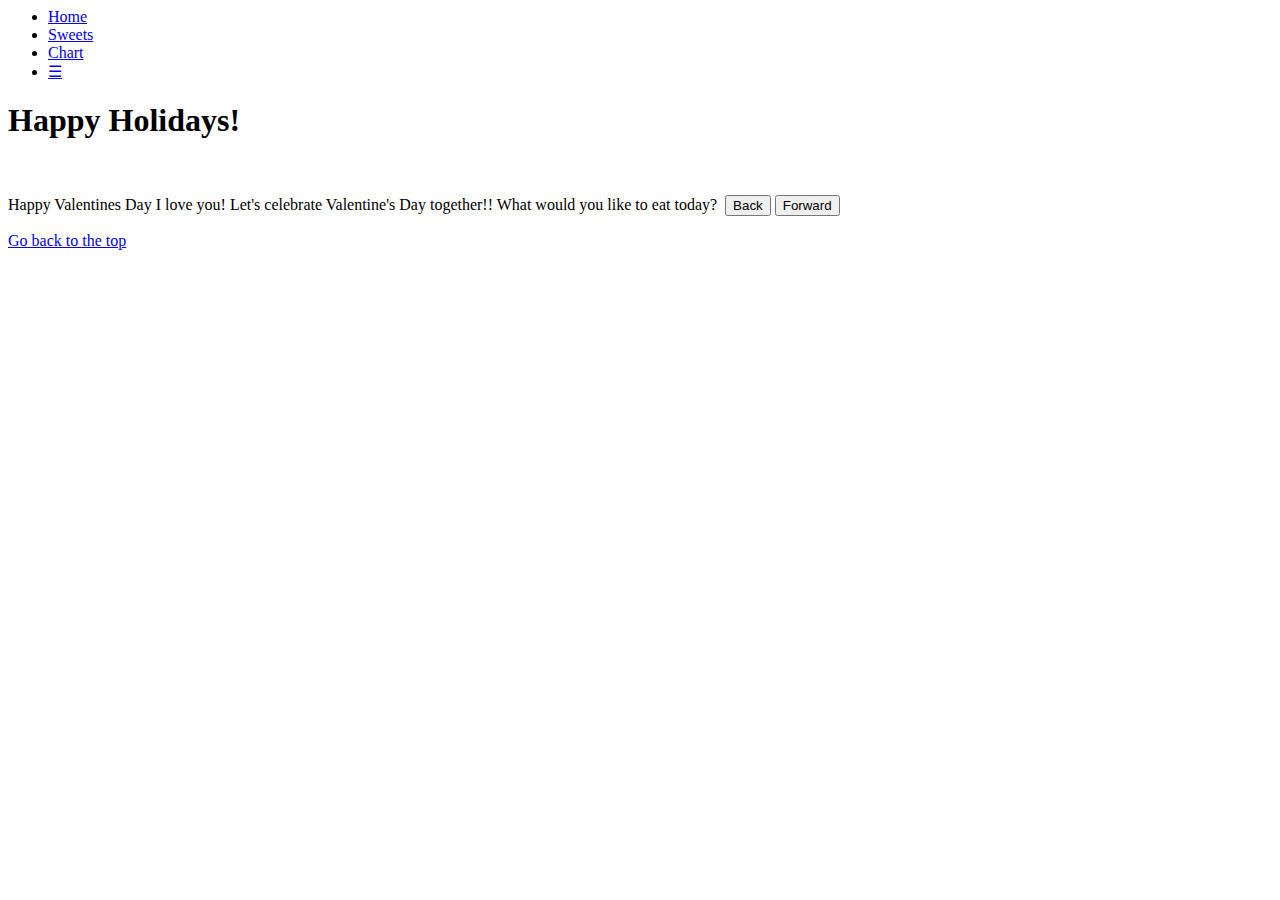
==== holidaycardproject/card.html @ fa4df09e "Rename holidaycard/card.html to holidaycardproject/card.html" ====
<html>
<head>
    <link href="https://fonts.googleapis.com/css?family=Dancing+Script|Ranga" rel="stylesheet">
    	<link rel="stylesheet" href="stylesheet.css">
</head>
<body>
    <h id="top"></h>
    <ul class="topnav" id="myTopnav">
  <li><a href="#homePhoto">Home</a></li>
  <li><a href="#thePhoto">Sweets</a></li>
  <li><a href="#chart_div">Chart</a></li>
  <li class="icon">
    <a href="javascript:void(0);" onclick="myFunction()">&#9776;</a>
  </li>
</ul>
    <div class="pageWrapper">

<h1 class="centerMe">Happy Holidays!</h1>
        
       
<div id="photoWrapper">
	<img src="" id="homePhoto"> <img src="" id="flowerPhoto">
    
     <p class="centerMe">Happy Valentines Day I love you! Let's celebrate Valentine's Day together!! What would you like to eat today?                                                                                  
    <img src="" id="thePhoto">
	<button id="backBtn" type="button">Back</button>
	<button id="forwardBtn" type="button">Forward</button>
</div>
        


        
 <div id="chart_div"></div>

        <!--Load the AJAX API-->
    <script type="text/javascript" src="https://www.gstatic.com/charts/loader.js"></script>
    
<script src="http://code.jquery.com/jquery-latest.min.js"
        type="text/javascript"></script>
<script src="myjs.js" type="text/javascript"></script>

</div>
    <a href="#top">Go back to the top</a>
</body>
</html>
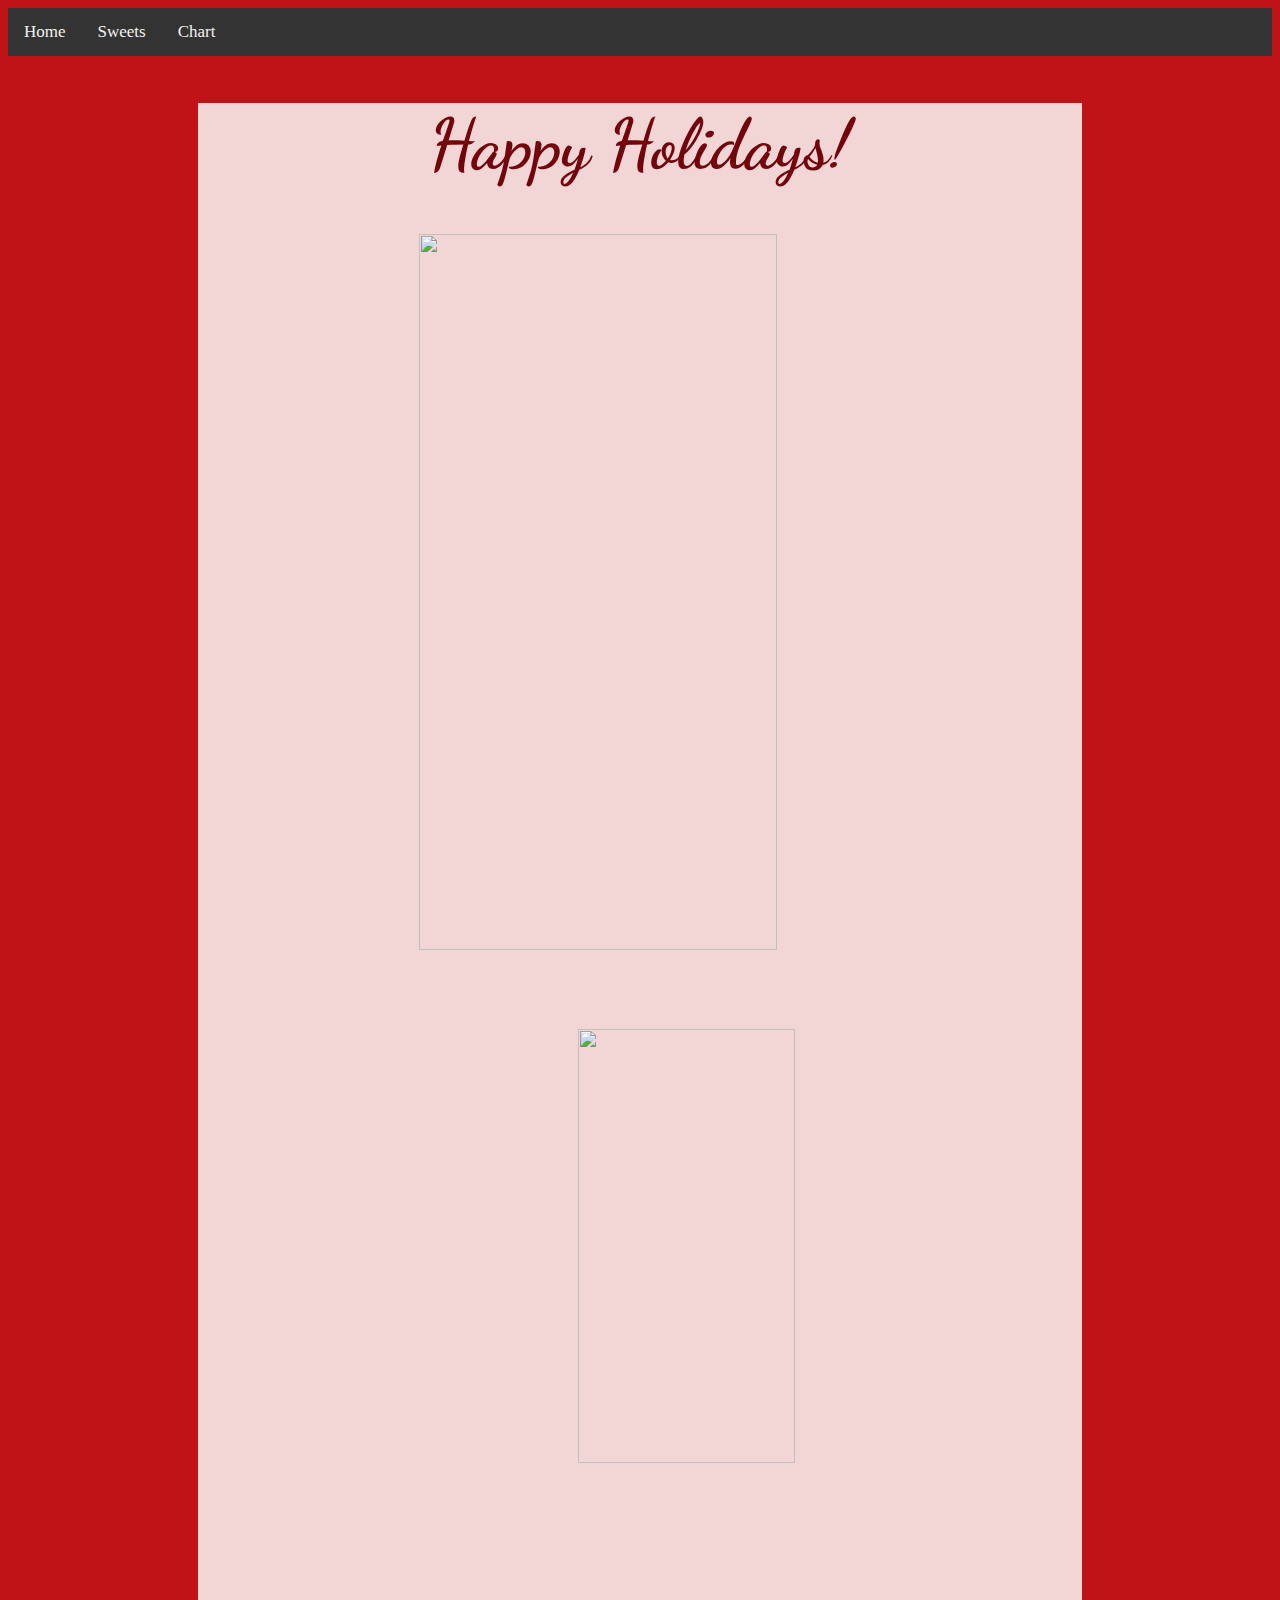
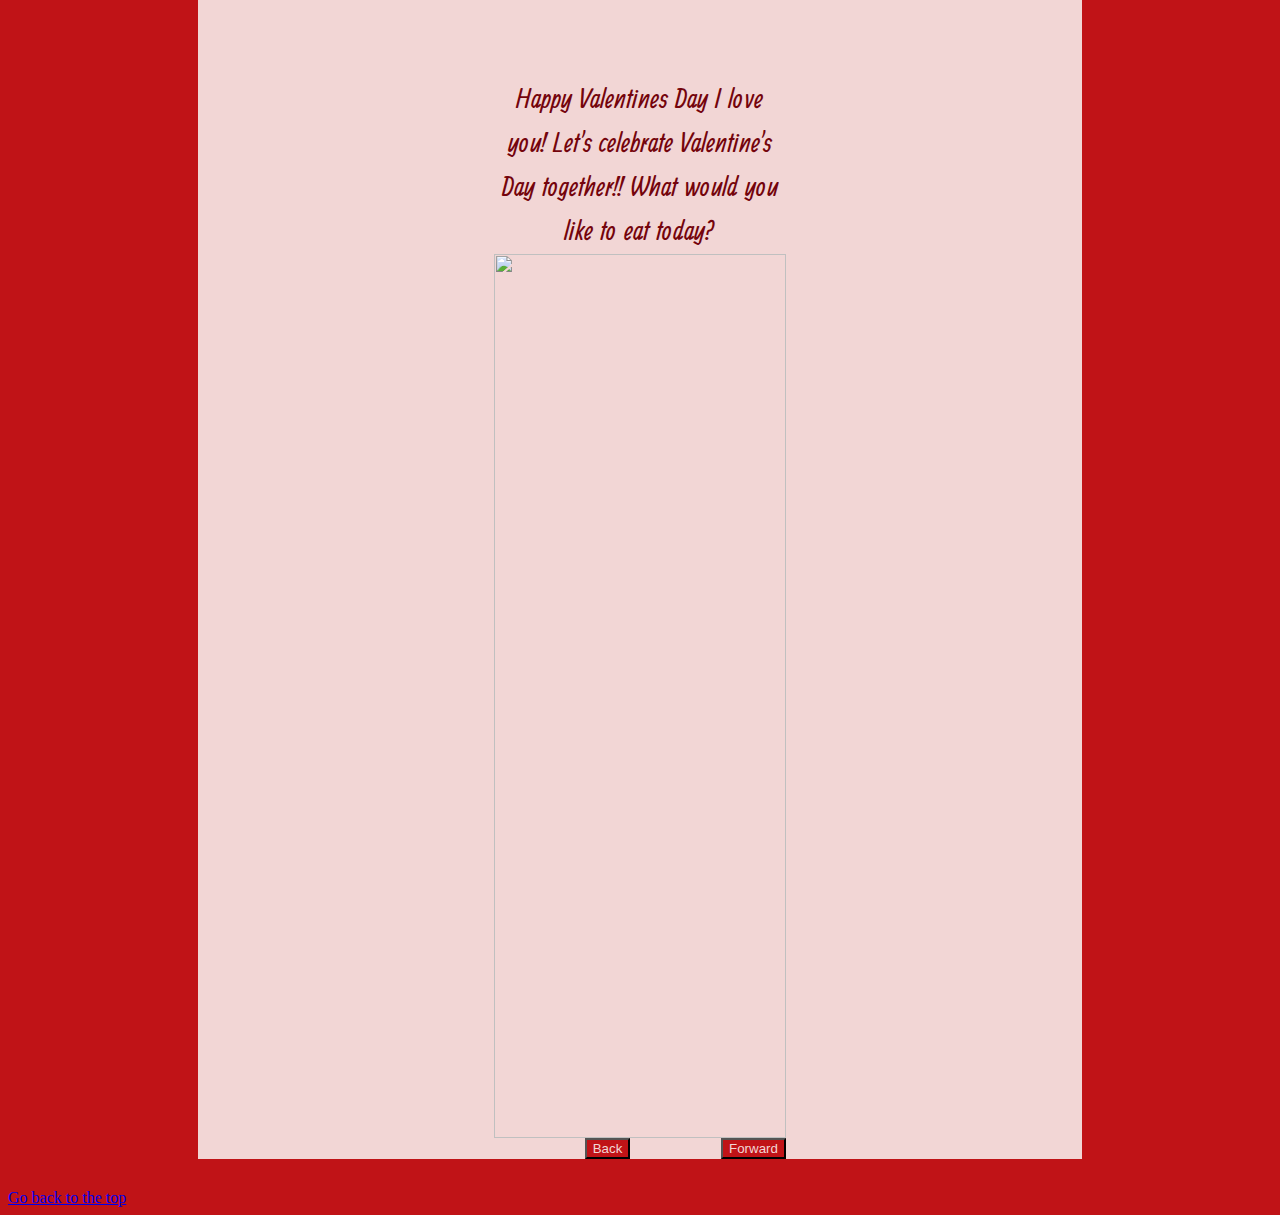
==== commit 3fd49602: "Update card.html" ====
--- a/holidaycardproject/card.html
+++ b/holidaycardproject/card.html
@@ -35,7 +35,7 @@
         <!--Load the AJAX API-->
     <script type="text/javascript" src="https://www.gstatic.com/charts/loader.js"></script>
     
-<script src="http://code.jquery.com/jquery-latest.min.js"
+<script src="https://code.jquery.com/jquery-latest.min.js"
         type="text/javascript"></script>
 <script src="myjs.js" type="text/javascript"></script>
 
--- a/holidaycardproject/stylesheet.css
+++ b/holidaycardproject/stylesheet.css
@@ -0,0 +1,90 @@
+body{
+    background:#C01317;
+    background-size: 100%, 100%;
+}
+#photoWrapper{
+    width: 50%;
+    margin-left: 25%;
+}
+
+#thePhoto{
+    width: 100%;
+    
+        }
+#homePhoto{
+    width: 90%;
+        }
+#flowerPhoto{
+    width: 70%;
+        margin-left: 36%;
+        }
+
+
+
+#forwardBtn{
+    position: relative;
+    float: right;
+    color: #F2D6D5;
+}
+#backBtn{
+    color: #F2D6D5;
+}
+button{
+    background: #C01317;
+}
+.centerMe{
+    text-align: center;
+     margin-left: 17%;
+         width: 66%;
+     
+    
+    color: #74040C;
+  
+}
+
+h1{
+font-family: 'Dancing Script', cursive;
+    font-size: 70;
+}
+p{
+    font-family: 'Ranga', cursive;
+    font-size: 30;
+}
+.pageWrapper{
+    width: 70%;
+    margin-left: 15%;
+    padding: 20px 20px 20px 20px 20px;
+    background-color: #F2D6D5;   
+}
+#chart_div{
+    margin-left: 10%; 
+}
+/* Remove margins and padding from the list, and add a black background color */
+ul.topnav {
+    list-style-type: none;
+    margin: 0;
+    padding: 0;
+    overflow: hidden;
+    background-color: #333;
+}
+
+/* Float the list items side by side */
+ul.topnav li {float: left;}
+
+/* Style the links inside the list items */
+ul.topnav li a {
+    display: inline-block;
+    color: #f2f2f2;
+    text-align: center;
+    padding: 14px 16px;
+    text-decoration: none;
+    transition: 0.3s;
+    font-size: 17px;
+}
+
+/* Change background color of links on hover */
+ul.topnav li a:hover {background-color: #555;}
+
+/* Hide the list item that contains the link that should open and close the topnav on small screens */
+ul.topnav li.icon {display: none;}
+
